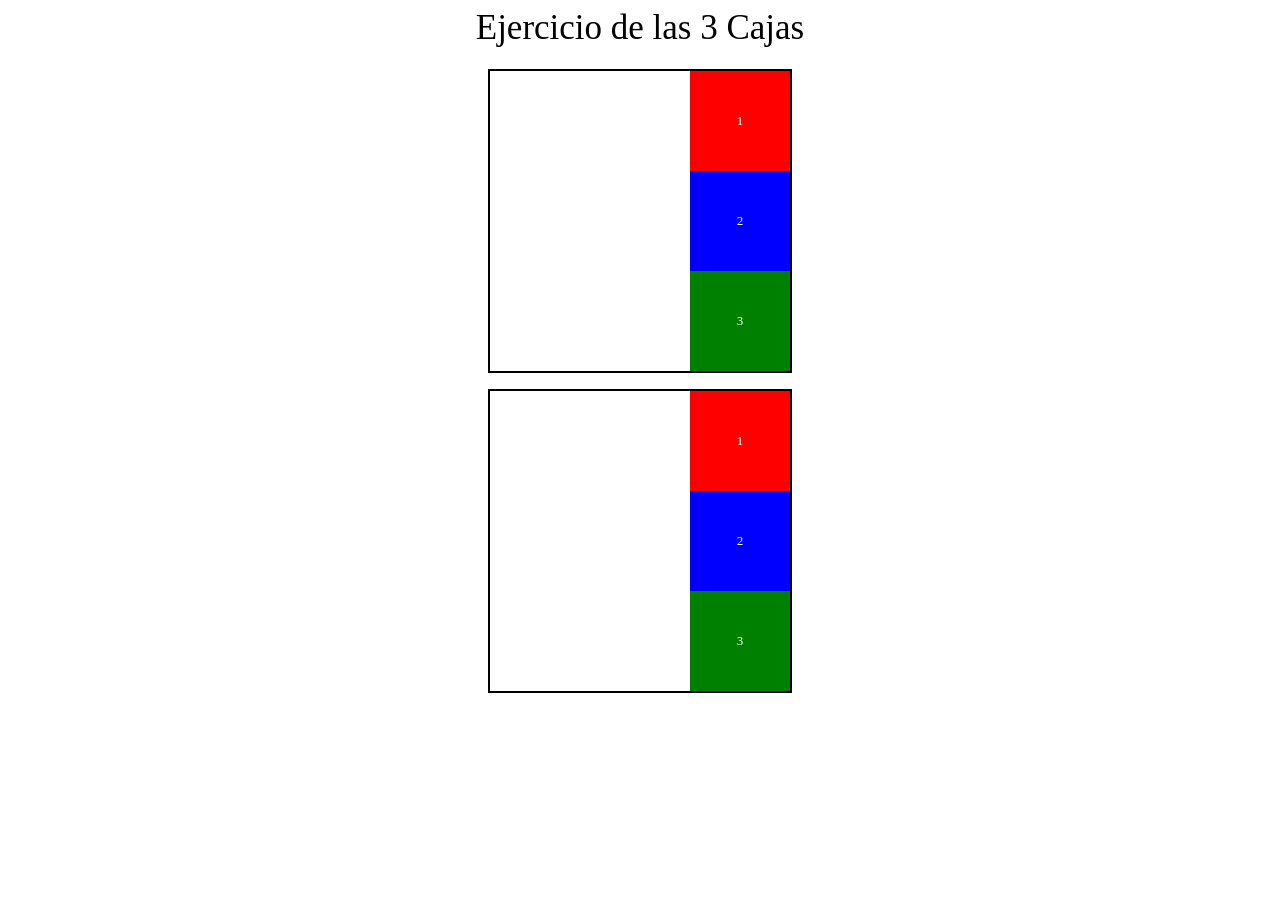
==== modulo2/m2unid2cajas.html @ 75c46b7b "m2un2cambios1" ====
<!DOCTYPE html>
<html lang="en">
<head>
    <meta charset="UTF-8">
    <meta name="viewport" content="width=device-width, initial-scale=1.0">
    <title>TAREA m2unidad2</title>
    <link rel="stylesheet" href="m2unid2cajas.css">
</head>

<header>
    Ejercicio de las 3 Cajas
</header>

<body>
    <h4></h4>
    <h4></h4>
    
    <div id="cajaPrincipal">
        
        <div id="uno">1</div>
        <div id="dos">2</div>
        <div id="tres">3</div>
    </div>

    <p></p>

    <div id="cajaPrincipalB">
        
        <div id="unoB">1</div>
        <div id="dosB">2</div>
        <div id="tresB">3</div>
    </div>

    <p></p>

    




</body>

</html>
---- modulo2/m2unid2cajas.css ----
header{
    text-align: center;
    font-size: 35px;
}


#cajaPrincipal{
    background-color:white ;
    border: 2px solid;
    margin: 0 auto;
    width: 300px;
    height: 300px;
    display: flexbox;
    text-align: center;
    align-items: flex-start;
    font-size: small;
    
}

#uno{
    margin: 0 auto;
    width: 33.3%;
    height: 33.3%;
    border: 0;
    background-color: red;
    margin-right: 0px;
    display: flex;
    align-items: center;
    justify-content: center;
    color: white;
}

#dos{margin: 0 auto;
    width: 33.3%;
    height: 33.3%;
    border: 0;
    background-color: blue;
    margin-right: 0px;
    display: flex;
    align-items: center;
    justify-content: center;
    color: white;
}

#tres{
    margin: 0 auto;
    width: 33.3%;
    height: 33.3%;
    border: 0;
    background-color:green;
    margin-right: 0px;
    display: flex;
    align-items: center;
    justify-content: center;
    color: white;
}



#cajaPrincipalB{
    background-color:white ;
    border: 2px solid;
    margin: 0 auto;
    width: 300px;
    height: 300px;
    display: flexbox;
    text-align: center;
    align-items: flex-start;
    font-size: small;
    
}

#unoB{
    margin: 0 auto;
    width: 33.3%;
    height: 33.3%;
    border: 0;
    background-color: red;
    margin-right: 0px;
    display: flex;
    align-items: center;
    justify-content: center;
    color: white;
}

#dosB{margin: 0 auto;
    width: 33.3%;
    height: 33.3%;
    border: 0;
    background-color: blue;
    margin-right: 0px;
    display: flex;
    align-items: center;
    justify-content: center;
    color: white;
}

#tresB{
    margin: 0 auto;
    width: 33.3%;
    height: 33.3%;
    border: 0;
    background-color:green;
    margin-right: 0px;
    display: flex;
    align-items: center;
    justify-content: center;
    color: white;
}
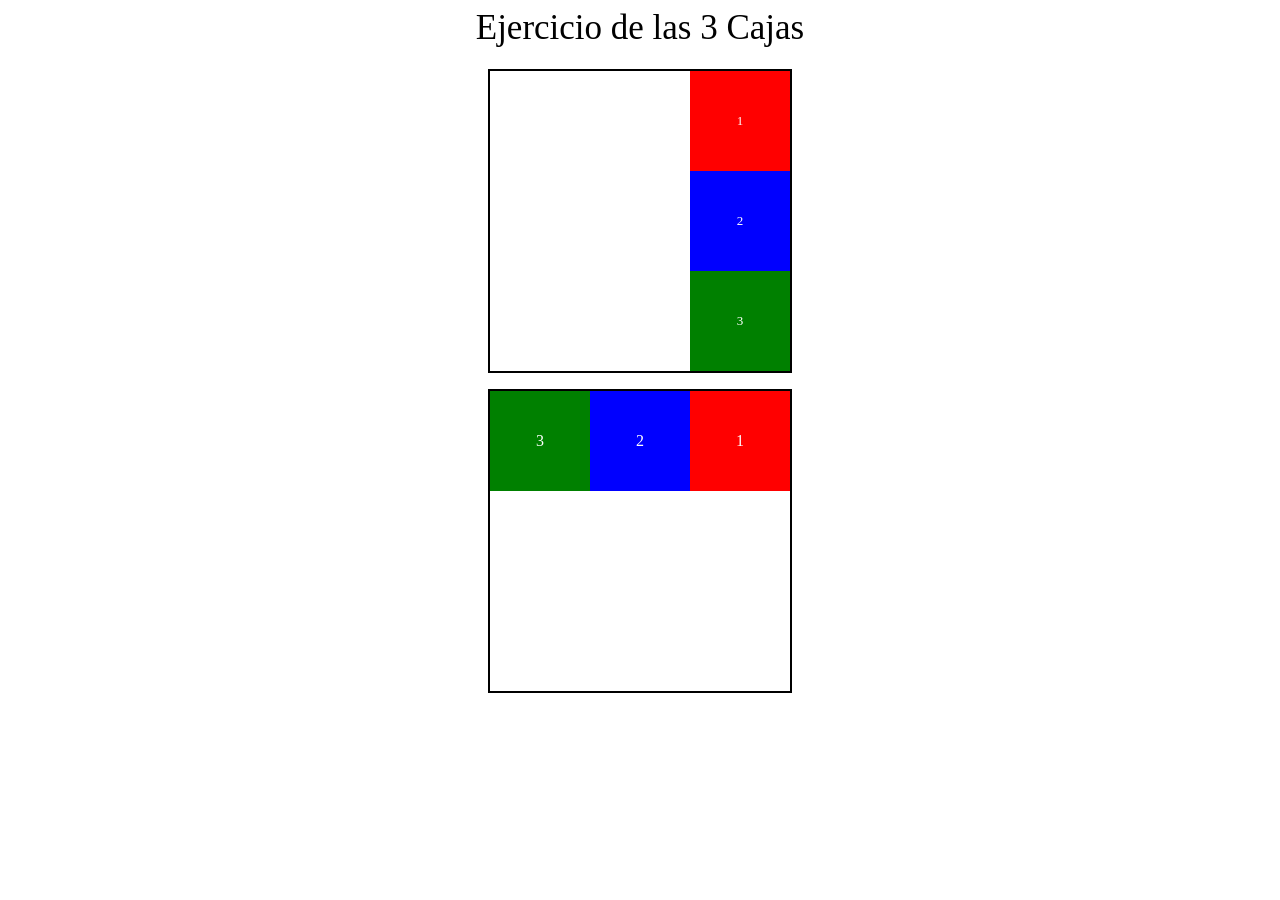
==== commit 7f3507c1: "cambiosm2u2" ====
--- a/modulo2/m2unid2cajas.html
+++ b/modulo2/m2unid2cajas.html
@@ -24,15 +24,12 @@
 
     <p></p>
 
-    <div id="cajaPrincipalB">
+    <div id="prueba">
         
-        <div id="unoB">1</div>
-        <div id="dosB">2</div>
-        <div id="tresB">3</div>
+        <div id="p1">1</div>
+        <div id="p2">2</div>
+        <div id="p3">3</div>
     </div>
-
-    <p></p>
-
     
 
 
--- a/modulo2/m2unid2cajas.css
+++ b/modulo2/m2unid2cajas.css
@@ -3,6 +3,9 @@
     font-size: 35px;
 }
 
+#body{
+    display: flex;
+}
 
 #cajaPrincipal{
     background-color:white ;
@@ -14,6 +17,7 @@
     text-align: center;
     align-items: flex-start;
     font-size: small;
+    position: relative;
     
 }
 
@@ -57,55 +61,51 @@
 
 
 
-#cajaPrincipalB{
-    background-color:white ;
+#prueba{
+    display: inline-flex;
+    align-content: center;
+    justify-content: center;
+    flex-direction: row-reverse;
+    margin: 0 auto;
     border: 2px solid;
-    margin: 0 auto;
     width: 300px;
     height: 300px;
-    display: flexbox;
-    text-align: center;
-    align-items: flex-start;
-    font-size: small;
-    
+    display: flex;
+    position: relative;
 }
 
-#unoB{
-    margin: 0 auto;
-    width: 33.3%;
-    height: 33.3%;
+#p1{
+    width: 100px;
+    height: 100px;
     border: 0;
     background-color: red;
-    margin-right: 0px;
     display: flex;
     align-items: center;
     justify-content: center;
     color: white;
+
 }
 
-#dosB{margin: 0 auto;
-    width: 33.3%;
-    height: 33.3%;
+#p2{
+    width: 100px;
+    height: 100px;
     border: 0;
     background-color: blue;
-    margin-right: 0px;
     display: flex;
     align-items: center;
     justify-content: center;
     color: white;
+
 }
 
-#tresB{
-    margin: 0 auto;
-    width: 33.3%;
-    height: 33.3%;
+#p3{
+    width: 100px;
+    height: 100px;
     border: 0;
     background-color:green;
-    margin-right: 0px;
     display: flex;
     align-items: center;
     justify-content: center;
     color: white;
-}
 
-
+}
